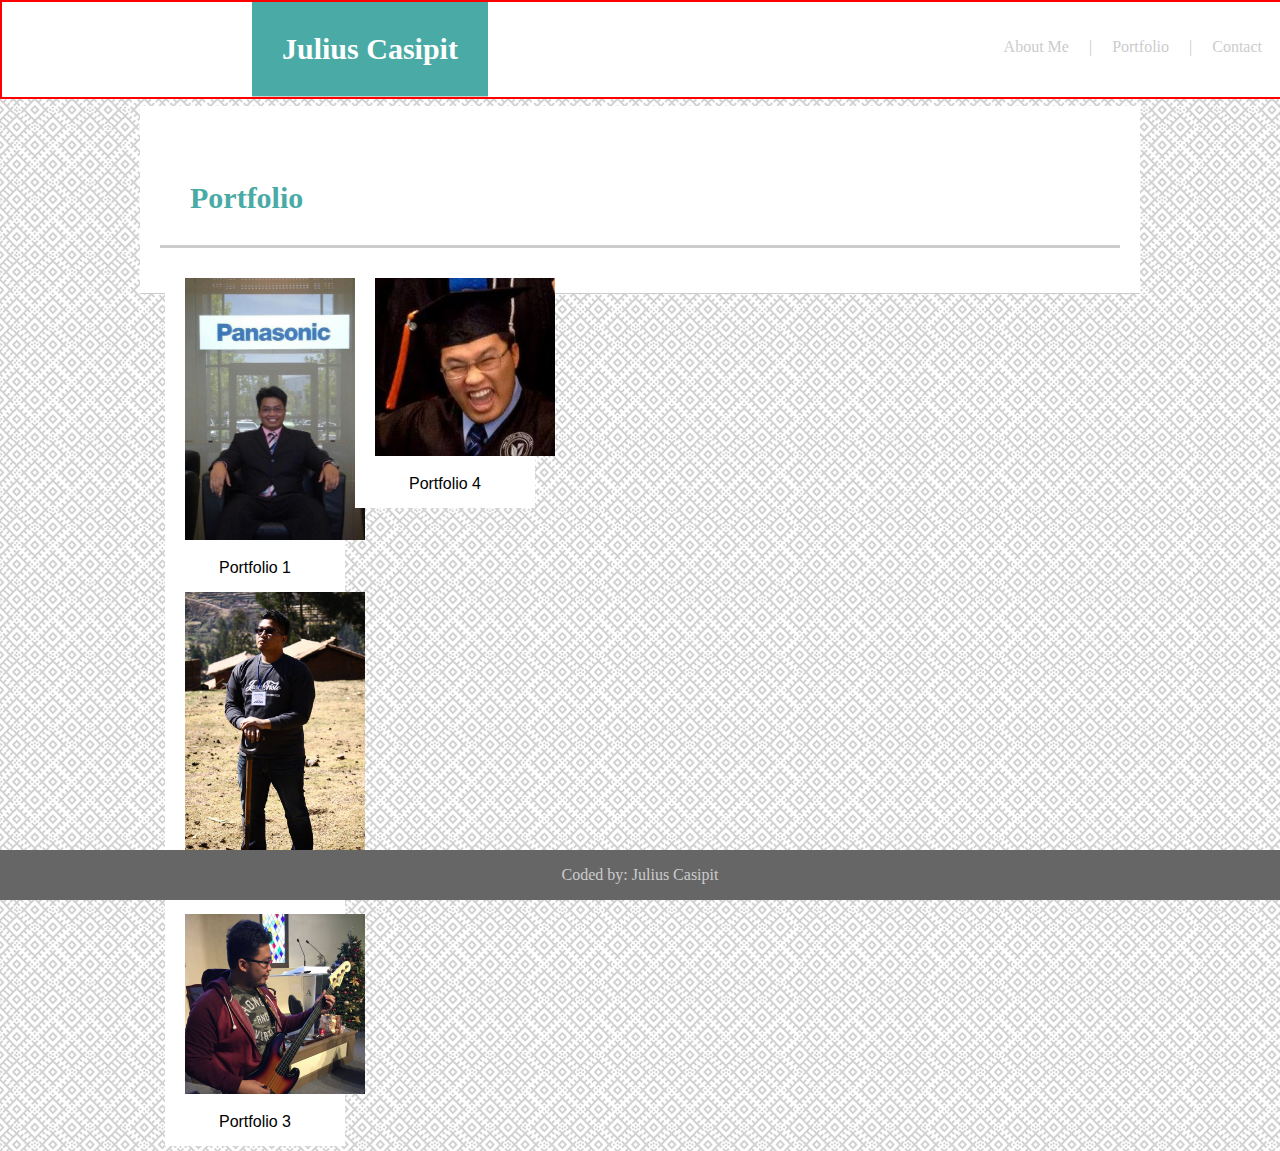
==== portfolio.html @ e803af10 "Add files via upload" ====
<!DOCTYPE html>
<html lang="en"></html>
<html>
    <head>
        <meta charset="UTF-8">
        <meta name="viewport" content="width=device-width,initial-scale=1">
        <title>JCasipit</title>
        <!-- Linking CSS -->
        <link rel="stylesheet" type="text/css" href="css/style.css">
    </head>
    <body>
       <!-- Header -->
       <header>
        <h1>Julius Casipit</h1>
        <ul id="navButton">
            <li><a href="./index.html">About Me</a></li>
            <li>|</li>
            <li><a href="./portfolio.html">Portfolio</a></li>
            <li>|</li>
            <li><a href="./contact.html">Contact</a></li>
        </ul>
        </header>
        <!-- Content -->
        <br>
        <div class="content">
            <h2>Portfolio</h2>
            <div class="gallery">
                <a target="_blank" href="">
                    <img src="./images/firstJob.jpg" alt="Sample 1" width="600" height="400">
                </a>
                <div class="desc">Portfolio 1</div>
                <a target="_blank" href="">
                    <img src="./images/mission.jpg" alt="Sample 2" width="600" height="400">
                </a>
                <div class="desc">Portfolio 2</div>
                <a target="_blank" href="">
                    <img src="./images/bass.jpg" alt="Sample 3" width="600" height="400">
                </a>
                <div class="desc">Portfolio 3</div>
            </div>
            <div class="gallery">
                <a target="_blank" href="">
                    <img src="./images/collegeGraduation.jpg" alt="Sample 4" width="600" height="400">
                </a>
                <div class="desc">Portfolio 4</div>
            </div>
        </div>
        <!-- Footer -->
        <div>
            <footer>
                <p>Coded by: Julius Casipit</p>
            </footer>
        </div>
    </body>
</html>
---- css/style.css ----
header{
  background-color: white;
  border-bottom: solid #cccccc; 
  padding: "10px";
  position: fixed;
  left: 0;
  top: 0; 
  width: 100%;
  border: 2px solid red;
}
h1 {
  font-size: 30px;
  float: left;
  margin-top: 0px;
  margin-bottom: 0px;
  padding:30px;
  /* display: inline; */
  font-family: Georgia, Times, 'Times New Roman', serif;
  text-align: left;
  background-color: #4aaaa5;
  color: white;
  border-bottom: 1px solid #cccccc;
  margin-left: 250px;
  }
h2 {
  font-size: 30px;
  padding:30px;
  text-align: left;
  font-family: Georgia, Times, 'Times New Roman', serif;
  background-color: white;
  color: #4aaaa5; 
  border-bottom: solid #cccccc;
}
body{
  background-image: url(../images/circuit.png);
}
.content {
  background-color: #ffffff;
  font-family: Arial, 'Helvetica Neue', Helvetica, sans-serif;
  max-width: 960px;
  margin-top: 80px;
  margin-left: auto;
  margin-right: auto;
  margin-bottom: 70px;
  padding: 20px;
  border-bottom: 1px solid #cccccc;
}
footer{
  color: #cccccc;
  background-color: #666666; 
  position: fixed;
  left: 0; 
  bottom: 0; 
  width: 100%;
  text-align: center;
  border-top: 2px #4aaaa5"
}
ul{
  text-align: right; 
  color: #cccccc;
}
li {
  float: left;
  list-style-type: none
}
a { 
  padding: 20px;
  color: #cccccc;
  text-decoration: none;
}
.contactLabel{
  font-size: 20px;
  color: #a3a3a3;
  width: 100%;
}
input[type=text], select {
  width: 100%;
  padding: 5px 10px;
  margin: 8px 0;
  border: 1px solid #cccccc;
  border-radius: 4px;
  box-sizing: border-box;
}
input[type=email], select {
  width: 100%;
  padding: 5px 10px;
  margin: 8px 0;
  display: inline-block;
  border: 1px solid #cccccc;
  border-radius: 4px;
  box-sizing: border-box;
}
input[type=submit], select{
  background-color: #4aaaa5;
  color: white;
  width: 10%;
  padding: 5px;
  border: none;
}
ul {
  float: right;
  margin-top: 36px;
}
.gallery {
  background-color: #ffffff;
  margin: 5px; 
  float: left;
  width: 180px;
}

.gallery:hover {
  border: 1px solid #777777;
}

.gallery img {
  width: 100%;
  height: auto;
  display: inline;
  margin-left: auto;
  margin-right: auto;
}

.desc {
  padding: 15px;
  text-align: center;
}
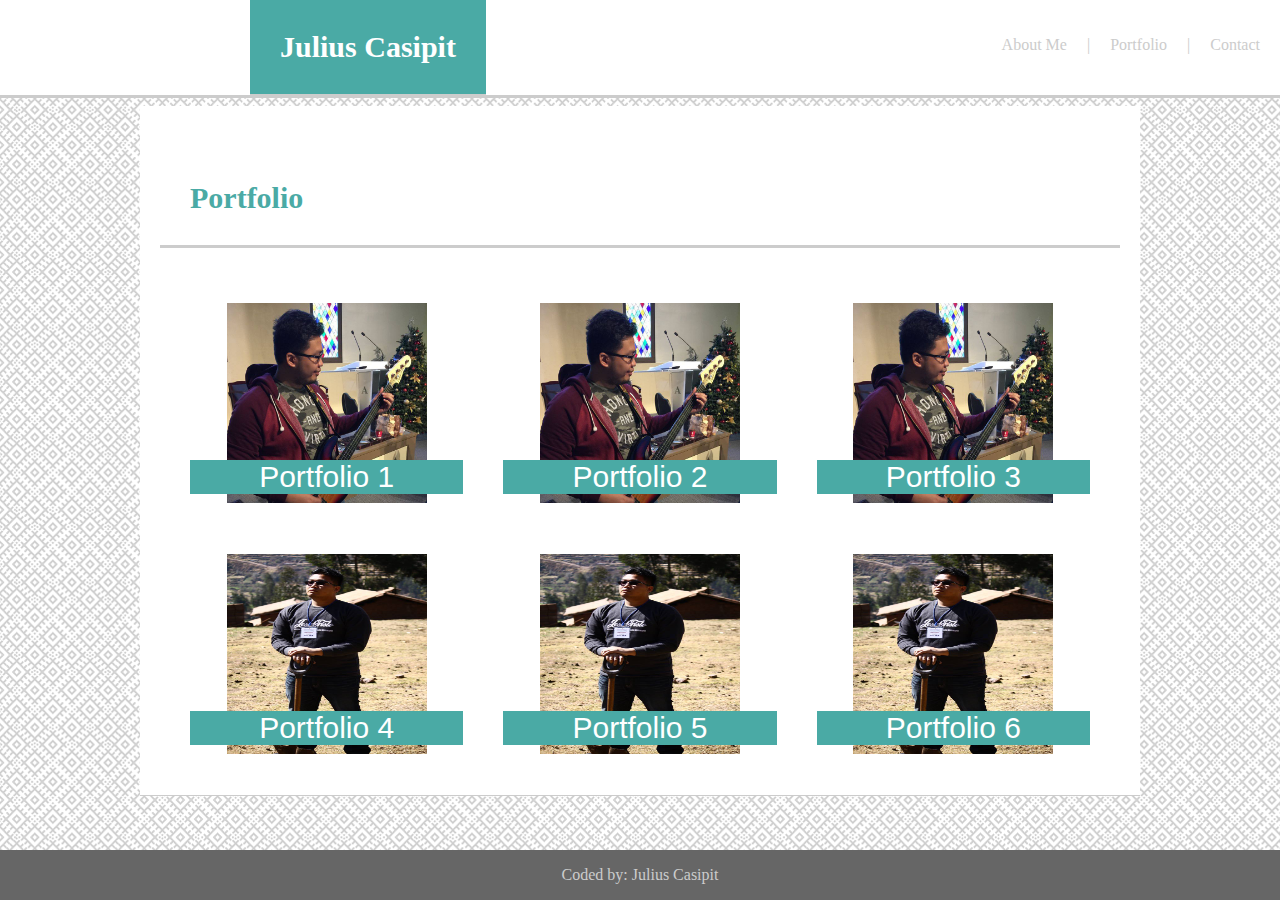
==== commit 87eb601a: "adding grid to portfolio.html" ====
--- a/portfolio.html
+++ b/portfolio.html
@@ -24,25 +24,45 @@
         <br>
         <div class="content">
             <h2>Portfolio</h2>
-            <div class="gallery">
-                <a target="_blank" href="">
-                    <img src="./images/firstJob.jpg" alt="Sample 1" width="600" height="400">
-                </a>
-                <div class="desc">Portfolio 1</div>
-                <a target="_blank" href="">
-                    <img src="./images/mission.jpg" alt="Sample 2" width="600" height="400">
-                </a>
-                <div class="desc">Portfolio 2</div>
-                <a target="_blank" href="">
-                    <img src="./images/bass.jpg" alt="Sample 3" width="600" height="400">
-                </a>
-                <div class="desc">Portfolio 3</div>
+            <div class="grid-container">
+                <div class="grid-item">
+                    <a target="_blank" href="">
+                        <img src="./images/bass.jpg" alt="Sample 1" width="200" height="200">
+                    </a>
+                    <div class="portfolioLabel">Portfolio 1</div>
+                </div>
+                <div class="grid-item">
+                    <a target="_blank" href="">
+                        <img src="./images/bass.jpg" alt="Sample 1" width="200" height="200">
+                    </a>
+                    <div class="portfolioLabel">Portfolio 2</div>
+                </div>
+                <div class="grid-item">
+                    <a target="_blank" href="">
+                        <img src="./images/bass.jpg" alt="Sample 1" width="200" height="200">
+                    </a>
+                    <div class="portfolioLabel">Portfolio 3</div>
+                </div>
             </div>
-            <div class="gallery">
-                <a target="_blank" href="">
-                    <img src="./images/collegeGraduation.jpg" alt="Sample 4" width="600" height="400">
-                </a>
-                <div class="desc">Portfolio 4</div>
+            <div class="grid-container">
+                <div class="grid-item">
+                    <a target="_blank" href="">
+                        <img src="./images/mission.jpg" alt="Sample 1" width="200" height="200">
+                    </a>
+                    <div class="portfolioLabel">Portfolio 4</div>
+                </div>
+                <div class="grid-item">
+                    <a target="_blank" href="">
+                        <img src="./images/mission.jpg" alt="Sample 1" width="200" height="200">
+                    </a>
+                    <div class="portfolioLabel">Portfolio 5</div>
+                </div>
+                <div class="grid-item">
+                    <a target="_blank" href="">
+                        <img src="./images/mission.jpg" alt="Sample 1" width="200" height="200">
+                    </a>
+                    <div class="portfolioLabel">Portfolio 6</div>
+                </div>
             </div>
         </div>
         <!-- Footer -->
--- a/css/style.css
+++ b/css/style.css
@@ -6,7 +6,7 @@
   left: 0;
   top: 0; 
   width: 100%;
-  border: 2px solid red;
+  /*border: 2px solid red; */
 }
 h1 {
   font-size: 30px;
@@ -101,26 +101,20 @@
   float: right;
   margin-top: 36px;
 }
-.gallery {
-  background-color: #ffffff;
-  margin: 5px; 
-  float: left;
-  width: 180px;
+.grid-container {
+  display: grid;
+  grid-template-columns: auto auto auto;
+  padding: 10px;
 }
-
-.gallery:hover {
-  border: 1px solid #777777;
+.grid-item {
+  padding: 20px;
+  font-size: 30px;
+  text-align: center;
 }
-
-.gallery img {
-  width: 100%;
-  height: auto;
-  display: inline;
-  margin-left: auto;
-  margin-right: auto;
-}
-
-.desc {
-  padding: 15px;
+.portfolioLabel{
+  background-color: #4aaaa5;
+  color: white;
+  margin-top: -50px;
   text-align: center;
+  position: relative;
 }